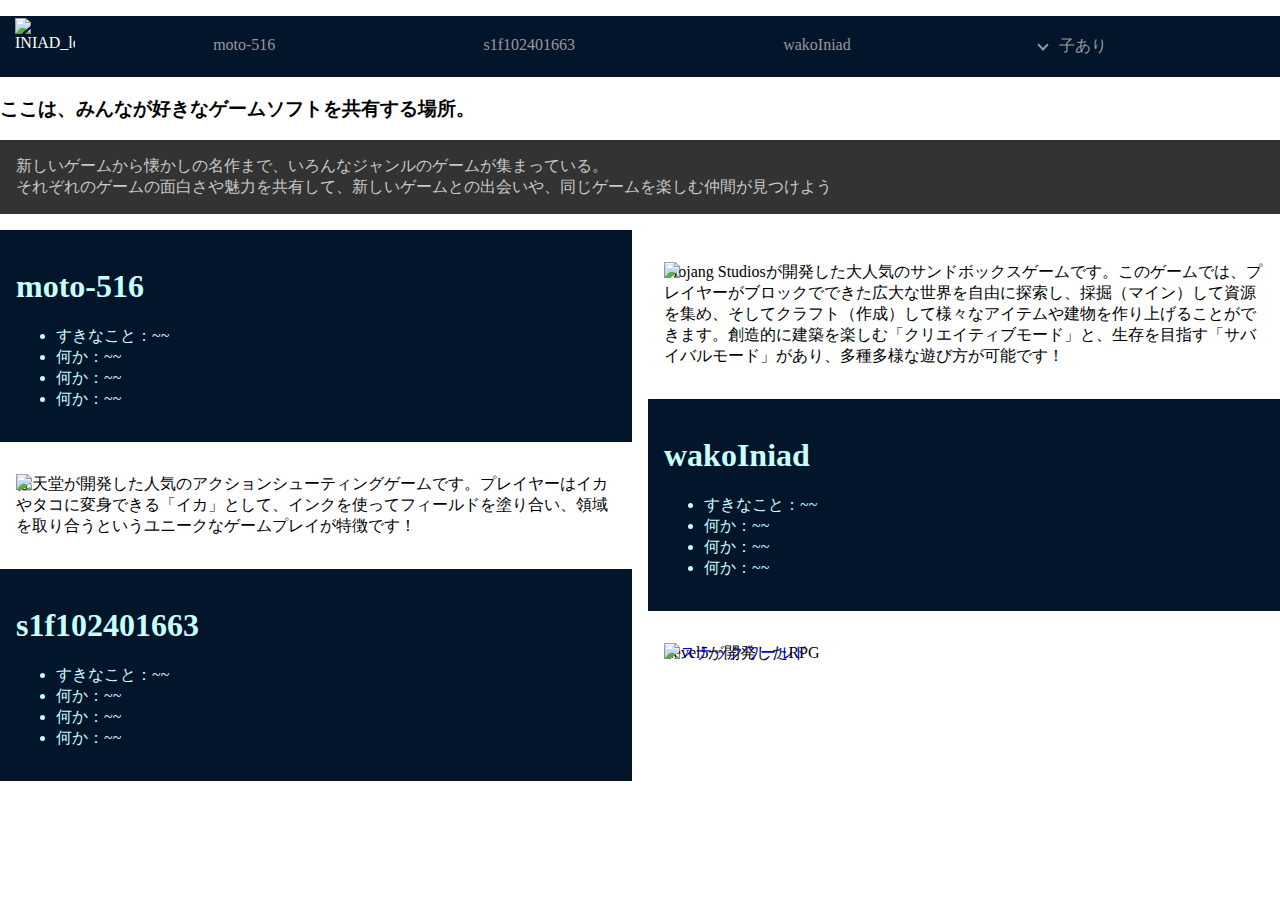
==== test.html @ 86558fcc "途中経過" ====
<!DOCTYPE html>
<html lang="ja">
  <head>
    <meta charset="UTF-8">
    <link rel="stylesheet" href="style.css">
    <meta name="viewport" content="width=device-width,initial-scale=1.0">
    <title>チームで作るWebサイト</title>
  </head>
  <body>
    <header id="header">
      <nav>
          <div class="image-container">
              <img src="https://i.gyazo.com/fda1c3cedfec2f0643c4eafa1ef2f33d.jpg" class="image-large" alt="INIAD_logo">
          </div>
      <ul>
        <li><a href="#moto">moto-516</a></li>
        <li><a href="#s1f1">s1f102401663</a></li>
        <li><a href="#wako">wakoIniad</a></li>
        <li class="has-child"><a href="#">子あり</a>
          <ul>
          <li><a href="#">1</a></li>
          <li><a href="#">2</a></li>
          <li class="has-child"><a href="#">3</a>
            <ul>
              <li><a href="#">3-1</a></li>
              <li><a href="#">3-2</a></li>
              <li><a href="#">3-3</a></li>
              <li><a href="#">3-4</a></li>
              <li><a href="#">3-5</a></li>
            </ul>
          </li>
          <li><a href="#">4</a></li>
          </ul>
        </li>
      </ul>
    </nav>
    </header>
    <h3 id="top">ここは、みんなが好きなゲームソフトを共有する場所。</h3>
    <p class="page-description">
      新しいゲームから懐かしの名作まで、いろんなジャンルのゲームが集まっている。
      <br>
      それぞれのゲームの面白さや魅力を共有して、新しいゲームとの出会いや、同じゲームを楽しむ仲間が見つけよう
    </p>
    <div id="opener"></div>
    <div id="main">
      <div class="preview member-introduction" id="moto">
        <h1>moto-516</h1>
        <ul class="explain">
          <li>すきなこと：~~</li>
          <li>何か：~~</li>
          <li>何か：~~</li>
          <li>何か：~~</li>
        </ul>
      </div><div class="preview game-preview">
        <div class="">
        <img src="gameboy-frame.png">
        <div class="preview-content">
          <a href="games/minecraft/"><img class="eye-catch" src="games/splatoon/concept.jpg"></a>
          <p class="explan">任天堂が開発した人気のアクションシューティングゲームです。プレイヤーはイカやタコに変身できる「イカ」として、インクを使ってフィールドを塗り合い、領域を取り合うというユニークなゲームプレイが特徴です！</p>
        </div></div>
      </div><div class="preview member-introduction" id="s1f1">
        <h1>s1f102401663</h1>
        <ul class="explain">
          <li>すきなこと：~~</li>
          <li>何か：~~</li>
          <li>何か：~~</li>
          <li>何か：~~</li>
        </ul>
      </div><div class="preview game-preview">
        <div class="">
        <img src="gameboy-frame.png">
        <div class="preview-content">
            <a href="games/splatoon/"><img class="eye-catch" src="games/minecraft/concept.jpg"></a>
            <p class="explan">Mojang Studiosが開発した大人気のサンドボックスゲームです。このゲームでは、プレイヤーがブロックでできた広大な世界を自由に探索し、採掘（マイン）して資源を集め、そしてクラフト（作成）して様々なアイテムや建物を作り上げることができます。創造的に建築を楽しむ「クリエイティブモード」と、生存を目指す「サバイバルモード」があり、多種多様な遊び方が可能です！</p>
        </div></div>
      </div><div class="preview member-introduction" id="wako">
        <h1>wakoIniad</h1>
        <ul class="explain">
          <li>すきなこと：~~</li>
          <li>何か：~~</li>
          <li>何か：~~</li>
          <li>何か：~~</li>
        </ul>
      </div><div class="preview game-preview">
        <div class="">
        <img src="gameboy-frame.png">
        <div class="preview-content">
            <a href="games/snackworld/index.html"><img class="eye-catch" src="games/snackworld/concept.jpg" alt="スナックワールド"></a>
            <p class="explain">Level5が開発したRPG</p>
        </div></div>
      </div>
      </div>
    </div>
    <script src="https://code.jquery.com/jquery-3.4.1.min.js" integrity="sha256-CSXorXvZcTkaix6Yvo6HppcZGetbYMGWSFlBw8HfCJo="  crossorigin="anonymous"></script>
  <script src="header.js"></script>
  </body>
</html>
---- style.css ----
@charset "utf-8";

body {
    margin: 0;
    padding: 0;
}

.image-large {
    width: 60px;
}

.image-container {
    position: absolute;
    top: 18px;
    left: 15px;
}

.image-container img {
    display: block;
}

nav{
	background:#02152b;
	color:#fff;
	text-align: center;
}

nav ul{
	list-style: none;
	display: flex;
	justify-content: space-evenly;
}

nav ul ul{
	display: block;
}

nav ul li{
	position: relative;
}

nav ul li a{
	display: block;
	text-decoration: none;
	color: #999;
	padding:20px 35px;
	transition:all .3s;
}

nav ul li li a{
	padding:10px 35px;
}

nav ul li a:hover{
	color:#fff;
}

nav ul li.has-child::before{
	content:'';
	position: absolute;
	left:15px;
	top:25px;
	width:6px;
	height:6px;
	border-top: 2px solid #999;
    border-right:2px solid #999;
    transform: rotate(135deg);
}

nav ul ul li.has-child::before{
	content:'';
	position: absolute;
	left:6px;
	top:17px;
	width:6px;
	height:6px;
    border-top: 2px solid #fff;
    border-right:2px solid #fff;
    transform: rotate(45deg);
}


nav li.has-child ul{
	position: absolute;
	left:0;
	top:62px;
	z-index: 4;
	background:#ff8c00;
	width:180px;
	visibility: hidden;
	opacity: 0;
	transition: all .3s;
}


nav li.has-child:hover > ul,
nav li.has-child ul li:hover > ul,
nav li.has-child:active > ul,
nav li.has-child ul li:active > ul{
  visibility: visible;
  opacity: 1;
}

nav li.has-child ul li a{
	color: #fff;
	border-bottom:solid 1px rgba(255,255,255,0.6);
}

nav li.has-child ul li:last-child > a{
 border-bottom:none;
}

nav li.has-child ul li a:hover,
nav li.has-child ul li a:active{
	background:#ffb565;
}

nav li.has-child ul ul{
	top:0;
	left:182px;
	background:#ffd500;
}

nav li.has-child ul ul li a:hover,
nav li.has-child ul ul li a:active{
	background:#fff93f;
}

@media screen and (max-width:768px){
	nav{
		padding: 0;
	}

	nav ul{
		display: block;
	}

	nav li.has-child ul,
	nav li.has-child ul ul{
  	position: relative;
	left:0;
	top:0;
	width:100%;
	visibility:visible;
	opacity:1;
	display: none;
	transition:none;
}

nav ul li a{
	border-bottom:1px solid #ccc;
}


nav ul li.has-child::before{
	left:20px;
}

nav ul ul li.has-child::before{
    transform: rotate(135deg);
	left:20px;
}

nav ul li.has-child.active::before{
    transform: rotate(-45deg);
}

}


small{
	background:#333;
	color:#fff;
	display: block;
	text-align: center;
	padding:20px;
}


section{
	padding:30px;
}

section:nth-child(2n){
	background:#f3f3f3;
}

.preview {
	width: calc(100%/1);
	height:auto;
	box-sizing: border-box;
	padding: 1em;
    display: inline-block;
}

.eye-catch {
	width: 100%;
	z-index: -1;
}

.explan {
	overflow-wrap: break-word;
}

.preview.game-preview {
	
	/*background-color:rgba(255,150,0);*/
	position: relative;
}

.preview.game-preview img {
	position: absolute;
	width:100%;
	pointer-events: none;
}

.preview.game-preview preview-content {
    top:0;
    left:0;
}

.preview.game-preview preview-content .explan {
}

.preview.member-introduction {
	background-color: rgba(2, 21, 43);
	color: rgb(200,255,255);
}

.page-description {
	background-color: #333;
	color: rgba(200,200,200);
	padding: 1em;
}

#main {
	-moz-column-count: 1;
	-webkit-column-count: 1;
	column-count: 1;
}



@media (min-aspect-ratio: 1/1) {
	#main {
        -moz-column-count: 2;
        -webkit-column-count: 2;
        column-count: 2;
	}
}


@media (min-aspect-ratio: 3/2) {
	#main {
        -moz-column-count: 3;
        -webkit-column-count: 3;
        column-count: 3;
	}
}

#opener {

}
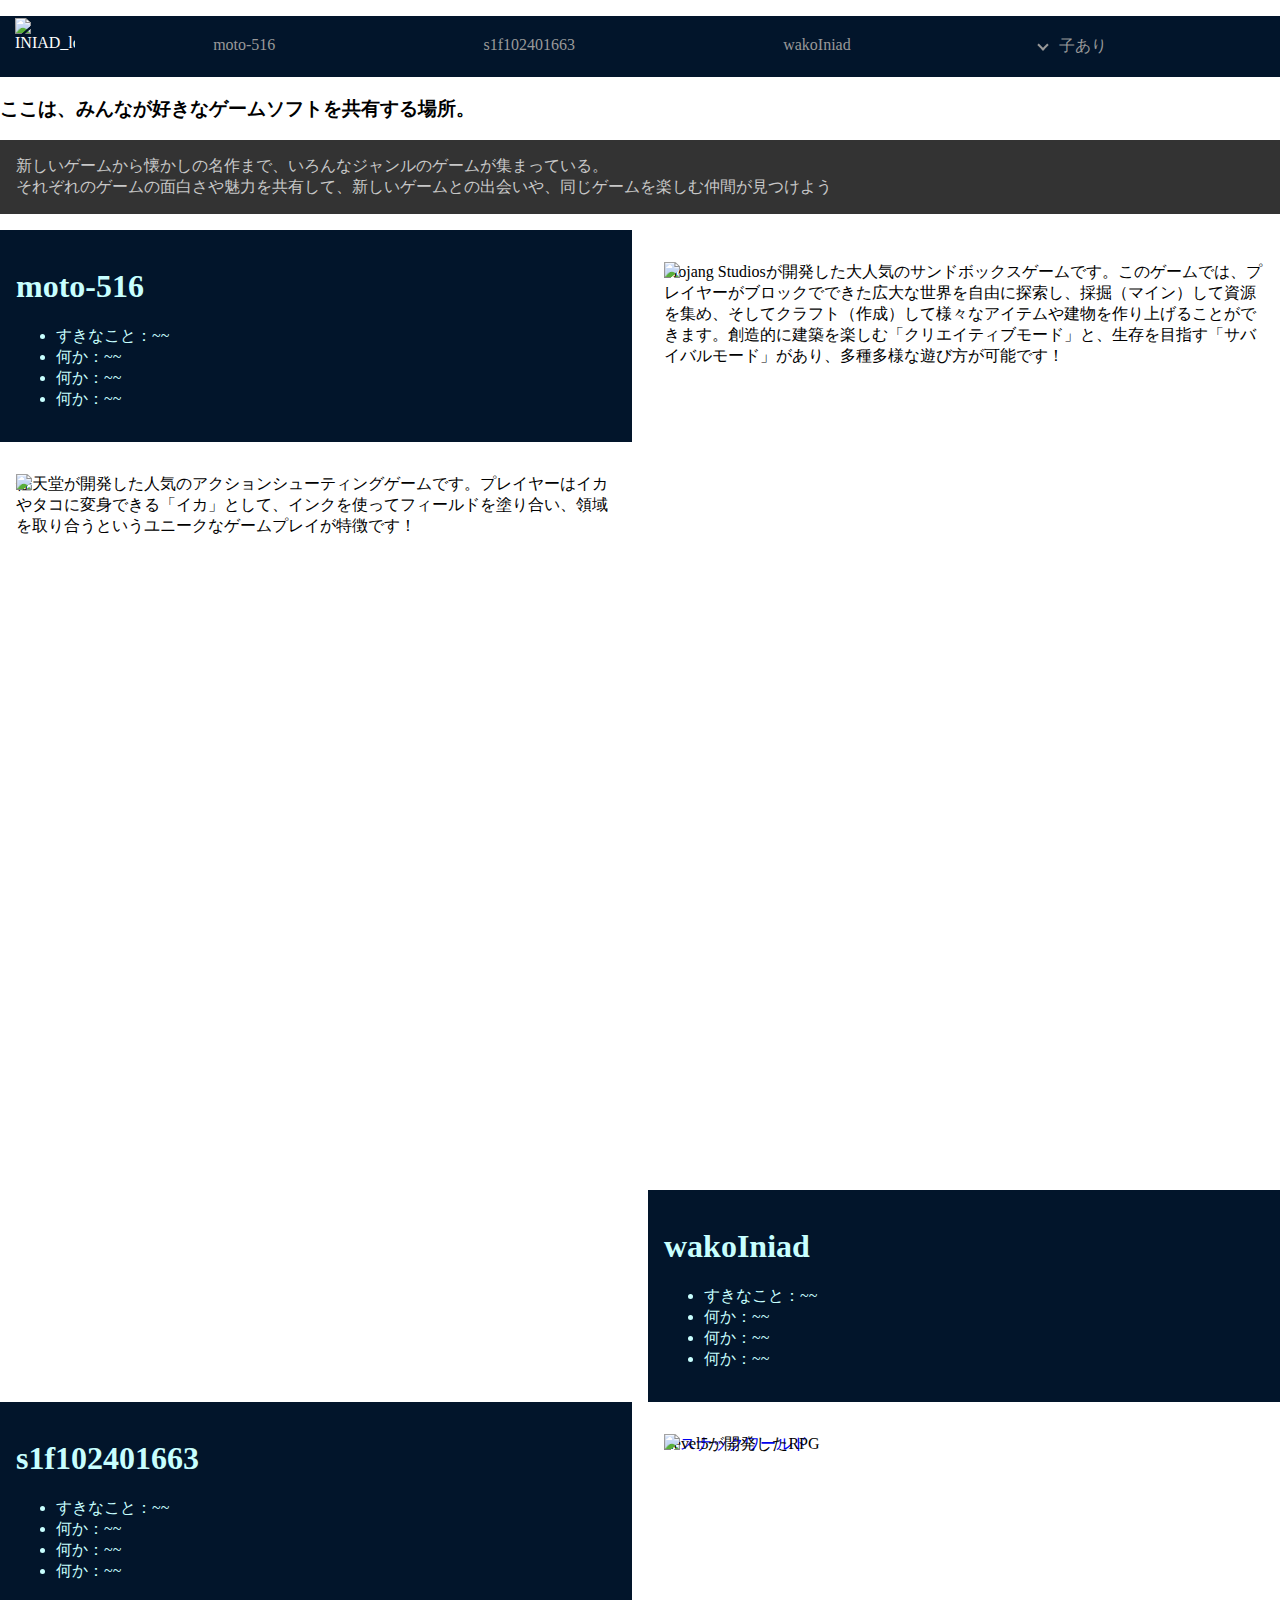
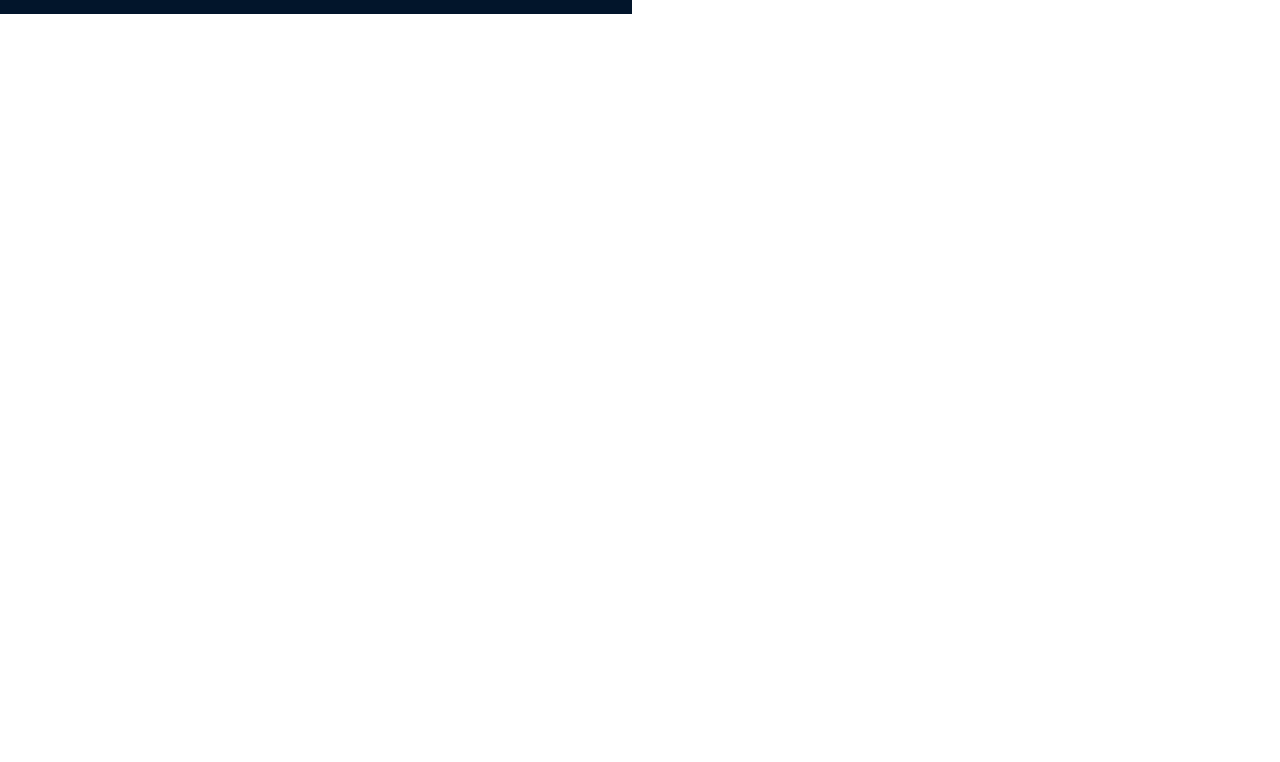
==== commit e8b52da4: "途中経過２" ====
--- a/test.html
+++ b/test.html
@@ -52,7 +52,7 @@
           <li>何か：~~</li>
         </ul>
       </div><div class="preview game-preview">
-        <div class="">
+        <div class="gameboy-container">
         <img src="gameboy-frame.png">
         <div class="preview-content">
           <a href="games/minecraft/"><img class="eye-catch" src="games/splatoon/concept.jpg"></a>
@@ -67,7 +67,7 @@
           <li>何か：~~</li>
         </ul>
       </div><div class="preview game-preview">
-        <div class="">
+        <div class="gameboy-container">
         <img src="gameboy-frame.png">
         <div class="preview-content">
             <a href="games/splatoon/"><img class="eye-catch" src="games/minecraft/concept.jpg"></a>
@@ -82,7 +82,7 @@
           <li>何か：~~</li>
         </ul>
       </div><div class="preview game-preview">
-        <div class="">
+        <div class="gameboy-container">
         <img src="gameboy-frame.png">
         <div class="preview-content">
             <a href="games/snackworld/index.html"><img class="eye-catch" src="games/snackworld/concept.jpg" alt="スナックワールド"></a>
@@ -92,6 +92,7 @@
       </div>
     </div>
     <script src="https://code.jquery.com/jquery-3.4.1.min.js" integrity="sha256-CSXorXvZcTkaix6Yvo6HppcZGetbYMGWSFlBw8HfCJo="  crossorigin="anonymous"></script>
+    <script src="script.js"></script>
   <script src="header.js"></script>
   </body>
 </html>
--- a/style.css
+++ b/style.css
@@ -186,13 +186,16 @@
 }
 
 .preview {
-	width: calc(100%/1);
-	height:auto;
+	width: calc(100%);
 	box-sizing: border-box;
 	padding: 1em;
     display: inline-block;
 }
 
+.preview.game-preview {
+	height:calc(100vw*1.5);
+}
+
 .eye-catch {
 	width: 100%;
 	z-index: -1;
@@ -202,24 +205,24 @@
 	overflow-wrap: break-word;
 }
 
-.preview.game-preview {
-	
+.gameboy-container {
+	width: 100%;
 	/*background-color:rgba(255,150,0);*/
 	position: relative;
 }
 
-.preview.game-preview img {
+.gameboy-container img {
 	position: absolute;
 	width:100%;
 	pointer-events: none;
 }
 
-.preview.game-preview preview-content {
+.gameboy-container preview-content {
     top:0;
     left:0;
 }
 
-.preview.game-preview preview-content .explan {
+.gameboy-container preview-content .explan {
 }
 
 .preview.member-introduction {
@@ -247,6 +250,9 @@
         -webkit-column-count: 2;
         column-count: 2;
 	}
+	.preview.game-preview {
+		height:calc(100vw/2*1.5);
+	}
 }
 
 
@@ -256,6 +262,9 @@
         -webkit-column-count: 3;
         column-count: 3;
 	}
+	.preview.game-preview {
+		height:calc(100vw/3*1.5);
+	}
 }
 
 #opener {
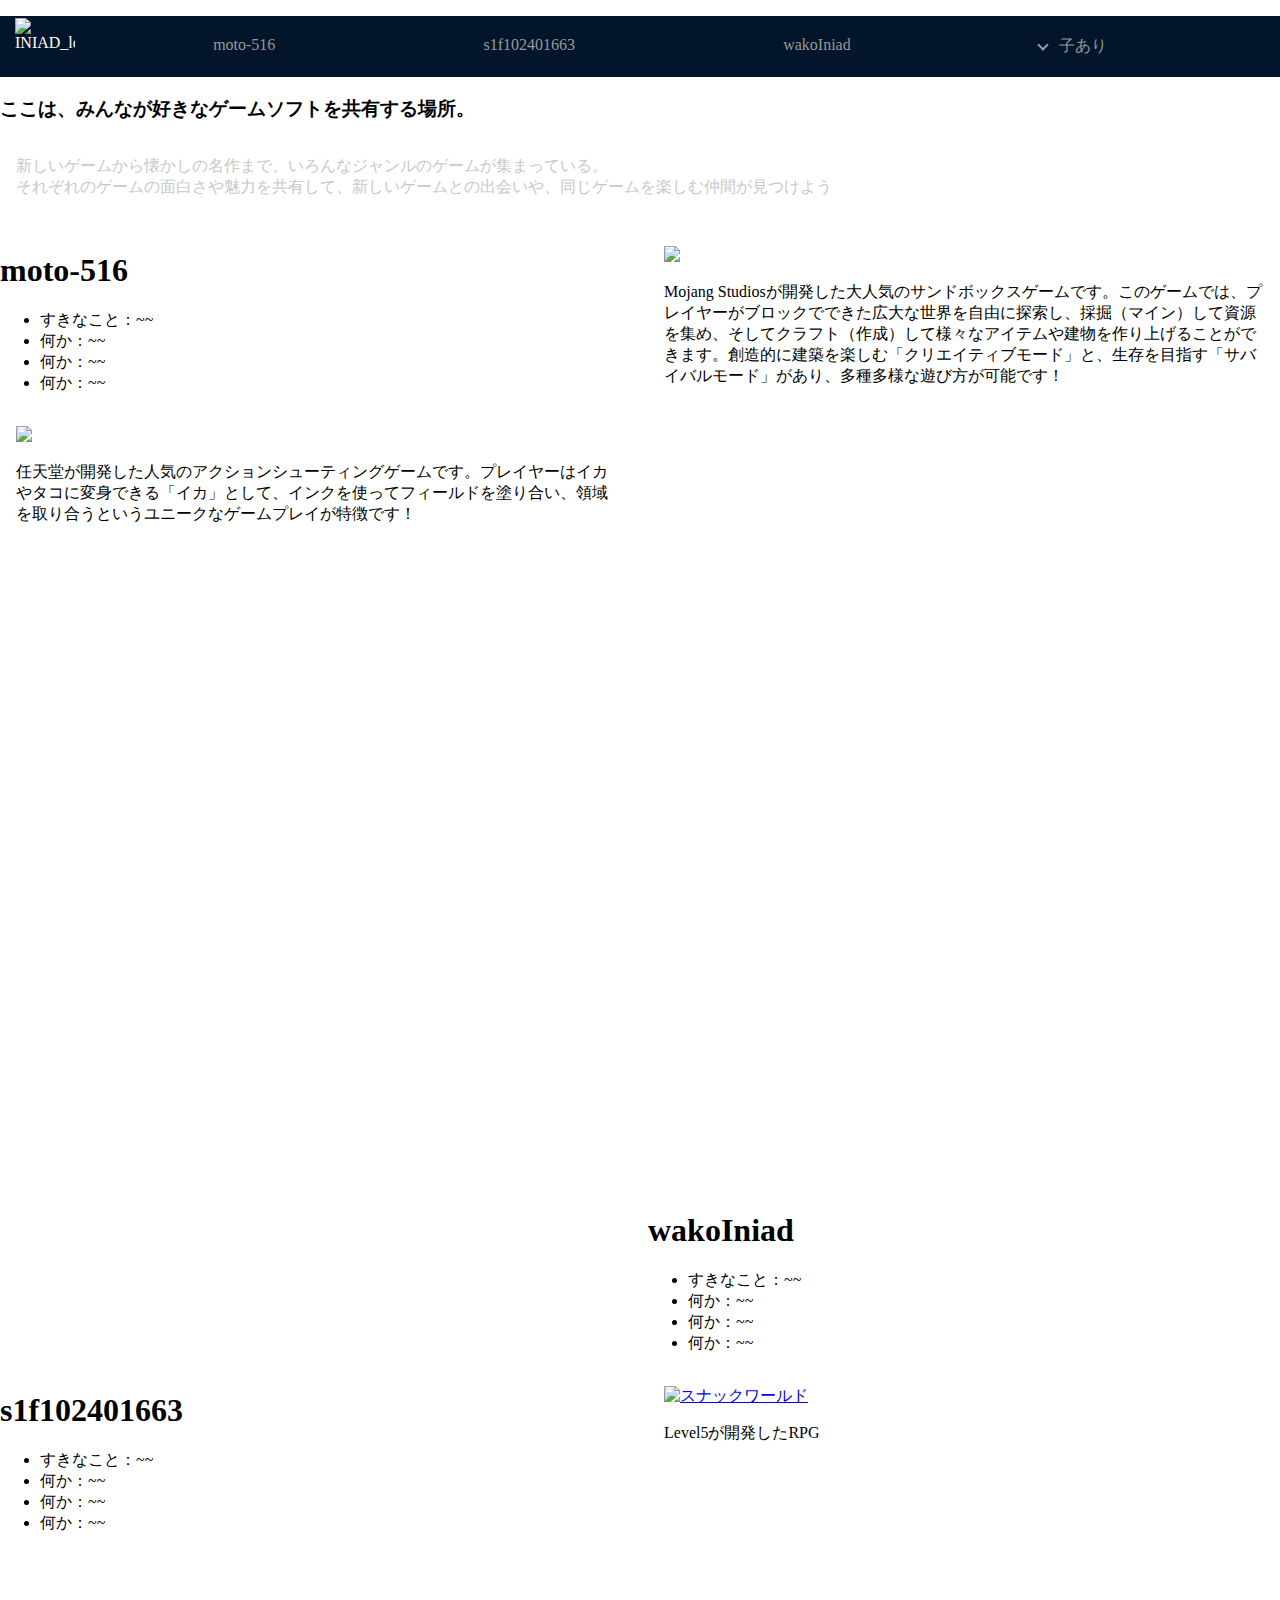
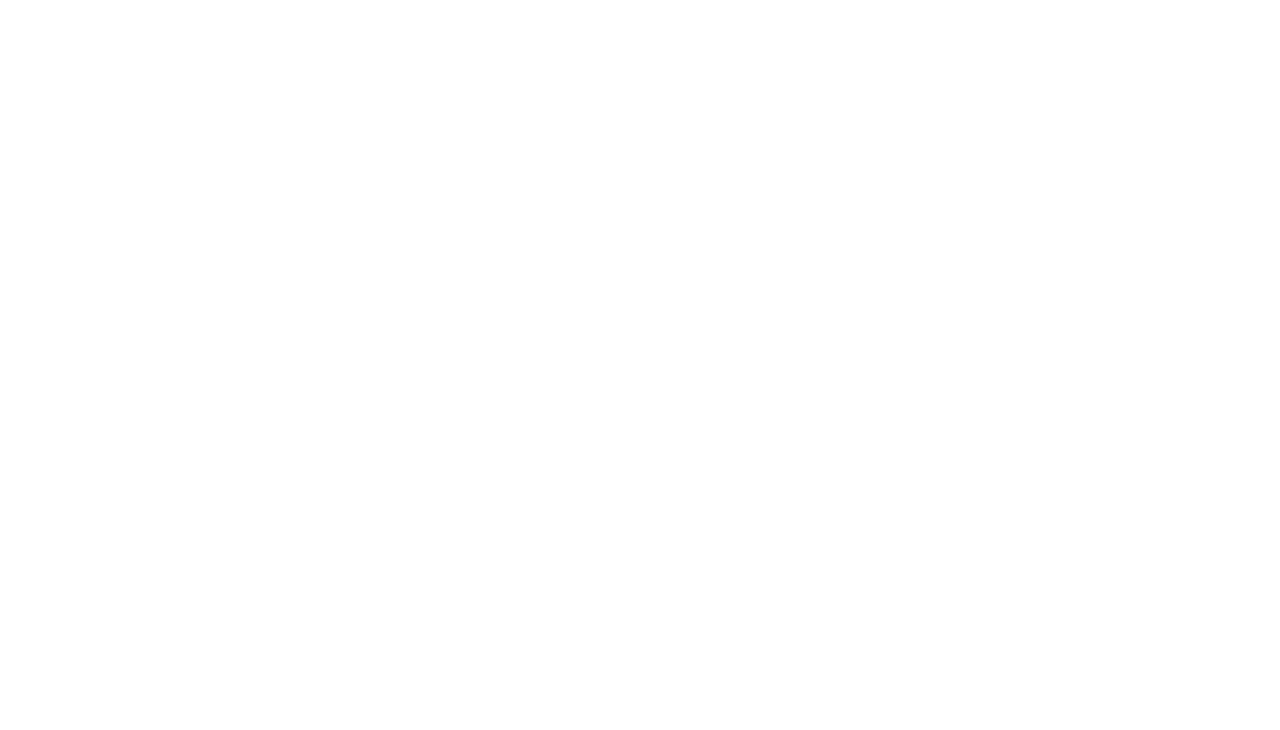
==== commit 55ab98c9: "途中経過" ====
--- a/test.html
+++ b/test.html
@@ -2,7 +2,7 @@
 <html lang="ja">
   <head>
     <meta charset="UTF-8">
-    <link rel="stylesheet" href="style.css">
+    <link rel="stylesheet" href="test.css">
     <meta name="viewport" content="width=device-width,initial-scale=1.0">
     <title>チームで作るWebサイト</title>
   </head>
@@ -51,10 +51,10 @@
           <li>何か：~~</li>
           <li>何か：~~</li>
         </ul>
-      </div><div class="preview game-preview">
+      </div><div class="tile game-preview">
         <div class="gameboy-container">
-        <img src="gameboy-frame.png">
-        <div class="preview-content">
+        <img src="gameboy-frame.png" class="gameboy-img">
+        <div class="gb-frame-content">
           <a href="games/minecraft/"><img class="eye-catch" src="games/splatoon/concept.jpg"></a>
           <p class="explan">任天堂が開発した人気のアクションシューティングゲームです。プレイヤーはイカやタコに変身できる「イカ」として、インクを使ってフィールドを塗り合い、領域を取り合うというユニークなゲームプレイが特徴です！</p>
         </div></div>
@@ -66,10 +66,10 @@
           <li>何か：~~</li>
           <li>何か：~~</li>
         </ul>
-      </div><div class="preview game-preview">
+      </div><div class="tile game-preview">
         <div class="gameboy-container">
-        <img src="gameboy-frame.png">
-        <div class="preview-content">
+        <img src="gameboy-frame.png" class="gameboy-img">
+        <div class="gb-frame-content">
             <a href="games/splatoon/"><img class="eye-catch" src="games/minecraft/concept.jpg"></a>
             <p class="explan">Mojang Studiosが開発した大人気のサンドボックスゲームです。このゲームでは、プレイヤーがブロックでできた広大な世界を自由に探索し、採掘（マイン）して資源を集め、そしてクラフト（作成）して様々なアイテムや建物を作り上げることができます。創造的に建築を楽しむ「クリエイティブモード」と、生存を目指す「サバイバルモード」があり、多種多様な遊び方が可能です！</p>
         </div></div>
@@ -81,10 +81,10 @@
           <li>何か：~~</li>
           <li>何か：~~</li>
         </ul>
-      </div><div class="preview game-preview">
+      </div><div class="tile game-preview">
         <div class="gameboy-container">
-        <img src="gameboy-frame.png">
-        <div class="preview-content">
+        <img src="gameboy-frame.png" class="gameboy-img">
+        <div class="gb-frame-content">
             <a href="games/snackworld/index.html"><img class="eye-catch" src="games/snackworld/concept.jpg" alt="スナックワールド"></a>
             <p class="explain">Level5が開発したRPG</p>
         </div></div>
--- a/test.css
+++ b/test.css
@@ -0,0 +1,272 @@
+@charset "utf-8";
+
+body {
+    margin: 0;
+    padding: 0;
+}
+
+.image-large {
+    width: 60px;
+}
+
+.image-container {
+    position: absolute;
+    top: 18px;
+    left: 15px;
+}
+
+.image-container img {
+    display: block;
+}
+
+nav{
+	background:#02152b;
+	color:#fff;
+	text-align: center;
+}
+
+nav ul{
+	list-style: none;
+	display: flex;
+	justify-content: space-evenly;
+}
+
+nav ul ul{
+	display: block;
+}
+
+nav ul li{
+	position: relative;
+}
+
+nav ul li a{
+	display: block;
+	text-decoration: none;
+	color: #999;
+	padding:20px 35px;
+	transition:all .3s;
+}
+
+nav ul li li a{
+	padding:10px 35px;
+}
+
+nav ul li a:hover{
+	color:#fff;
+}
+
+nav ul li.has-child::before{
+	content:'';
+	position: absolute;
+	left:15px;
+	top:25px;
+	width:6px;
+	height:6px;
+	border-top: 2px solid #999;
+    border-right:2px solid #999;
+    transform: rotate(135deg);
+}
+
+nav ul ul li.has-child::before{
+	content:'';
+	position: absolute;
+	left:6px;
+	top:17px;
+	width:6px;
+	height:6px;
+    border-top: 2px solid #fff;
+    border-right:2px solid #fff;
+    transform: rotate(45deg);
+}
+
+
+nav li.has-child ul{
+	position: absolute;
+	left:0;
+	top:62px;
+	z-index: 4;
+	background:#ff8c00;
+	width:180px;
+	visibility: hidden;
+	opacity: 0;
+	transition: all .3s;
+}
+
+
+nav li.has-child:hover > ul,
+nav li.has-child ul li:hover > ul,
+nav li.has-child:active > ul,
+nav li.has-child ul li:active > ul{
+  visibility: visible;
+  opacity: 1;
+}
+
+nav li.has-child ul li a{
+	color: #fff;
+	border-bottom:solid 1px rgba(255,255,255,0.6);
+}
+
+nav li.has-child ul li:last-child > a{
+ border-bottom:none;
+}
+
+nav li.has-child ul li a:hover,
+nav li.has-child ul li a:active{
+	background:#ffb565;
+}
+
+nav li.has-child ul ul{
+	top:0;
+	left:182px;
+	background:#ffd500;
+}
+
+nav li.has-child ul ul li a:hover,
+nav li.has-child ul ul li a:active{
+	background:#fff93f;
+}
+
+@media screen and (max-width:768px){
+	nav{
+		padding: 0;
+	}
+
+	nav ul{
+		display: block;
+	}
+
+	nav li.has-child ul,
+	nav li.has-child ul ul{
+  	position: relative;
+	left:0;
+	top:0;
+	width:100%;
+	visibility:visible;
+	opacity:1;
+	display: none;
+	transition:none;
+}
+
+nav ul li a{
+	border-bottom:1px solid #ccc;
+}
+
+
+nav ul li.has-child::before{
+	left:20px;
+}
+
+nav ul ul li.has-child::before{
+    transform: rotate(135deg);
+	left:20px;
+}
+
+nav ul li.has-child.active::before{
+    transform: rotate(-45deg);
+}
+
+}
+
+
+small{
+	background:#333;
+	color:#fff;
+	display: block;
+	text-align: center;
+	padding:20px;
+}
+
+
+section{
+	padding:30px;
+}
+
+section:nth-child(2n){
+	background:#f3f3f3;
+}
+
+.tile {
+	width: calc(100%);
+	box-sizing: border-box;
+	padding: 1em;
+    display: inline-block;
+}
+
+.tile.game-preview {
+	height:calc(100vw*1.5);
+}
+
+.eye-catch {
+	width: 50%;
+	z-index: -1;
+}
+
+.explan {
+	overflow-wrap: break-word;
+}
+
+.gameboy-container {
+	width: 100%;
+	/*background-color:rgba(255,150,0);*/
+	position: relative;
+}
+
+/*gameboyの画像*/
+.gameboy-container > img.gameboy-img {
+	position: absolute;
+	width:100%;
+	pointer-events: none;
+}
+
+.gameboy-container gb-frame-content {
+    
+}
+
+.gameboy-container gb-frame-content .explan {
+}
+
+.tile.member-introduction {
+	background-color: #333;
+	/*background-color: rgba(2, 21, 43);*/
+	color: rgb(255,200,0);
+}
+
+.page-description {
+	color: rgba(200,200,200);
+	padding: 1em;
+}
+
+#main {
+	-moz-column-count: 1;
+	-webkit-column-count: 1;
+	column-count: 1;
+}
+
+
+
+@media (min-aspect-ratio: 1/1) {
+	#main {
+        -moz-column-count: 2;
+        -webkit-column-count: 2;
+        column-count: 2;
+	}
+	.tile.game-preview {
+		height:calc(100vw/2*1.5);
+	}
+}
+
+
+@media (min-aspect-ratio: 3/2) {
+	#main {
+        -moz-column-count: 3;
+        -webkit-column-count: 3;
+        column-count: 3;
+	}
+	.tile.game-preview {
+		height:calc(100vw/3*1.5);
+	}
+}
+
+#opener {
+
+}